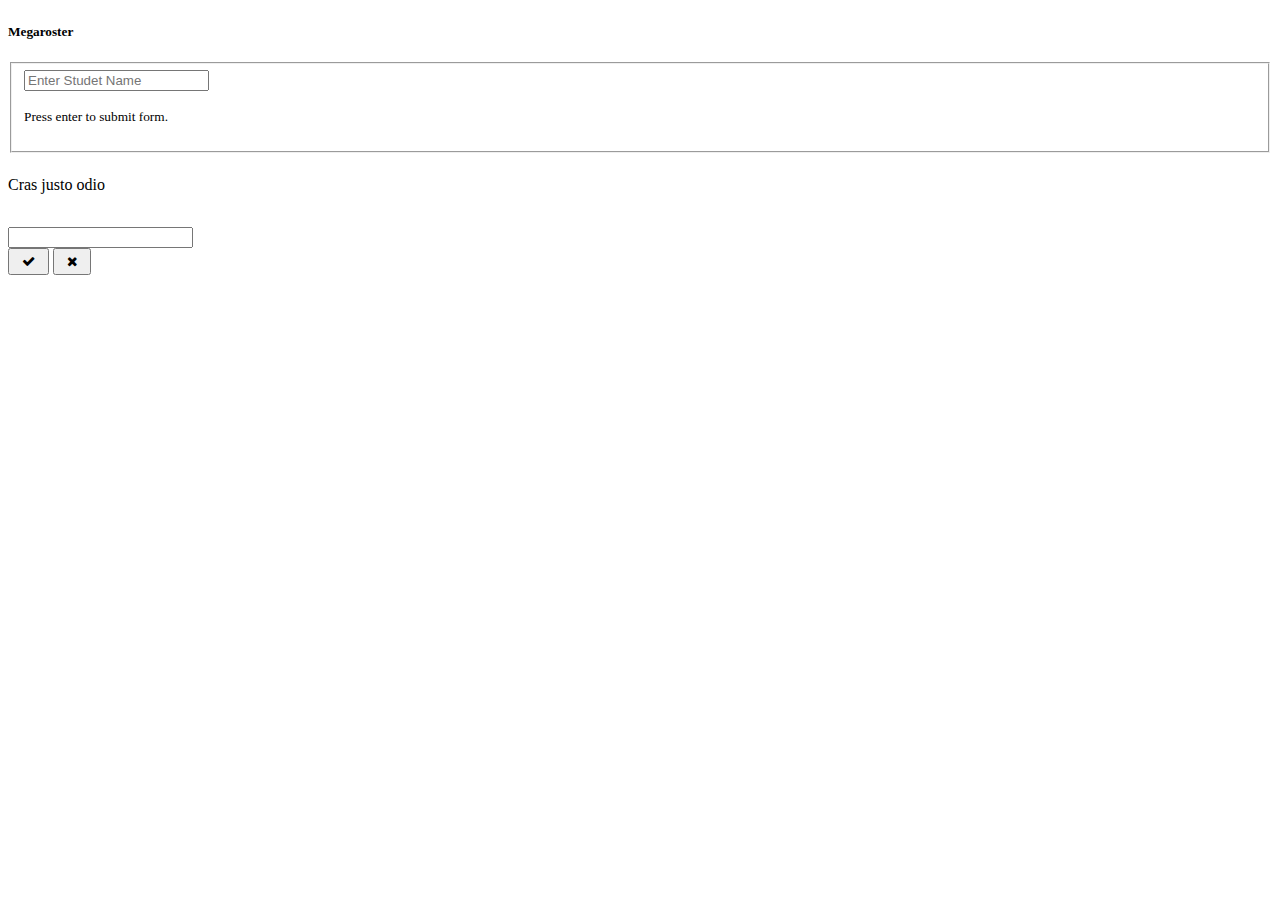
==== index.html @ 47ebc903 "Finish up UI revamp" ====
<!doctype html>
<html lang="en">
  <head>
    <meta charset="utf-8">
    <meta name="viewport" content="width=device-width, initial-scale=1, shrink-to-fit=no">
    <title>Megaroster</title>
    <link rel="stylesheet" href="https://maxcdn.bootstrapcdn.com/bootstrap/4.0.0-alpha.2/css/bootstrap.min.css" integrity="sha384-y3tfxAZXuh4HwSYylfB+J125MxIs6mR5FOHamPBG064zB+AFeWH94NdvaCBm8qnd" crossorigin="anonymous">
    <link rel="stylesheet" href="https://maxcdn.bootstrapcdn.com/font-awesome/4.4.0/css/font-awesome.min.css">
    <link rel="stylesheet" href="css/app.css">
  </head>
  <body>
    <section class="container-fluid">
      <div class="row">
        <div class="col-md-6 col-md-offset-3">
          <div class="card">
            <h5 class="card-header">Megaroster</h5>
            <div class="card-block">
              <form id="new_student_form">
                <fieldset class="form-group">
                  <label for="name" class="sr-only">Student Name</label>
                  <input type="text" name="student_name" class="form-control" id="student_name" placeholder="Enter Studet Name" required>
                  <p class="text-muted text-xs-right font-italic"><small>Press enter to submit form.</small></p>
                </fieldset>
              </form>
            </div>
          </div>
        </div>
      </div>
      <div class="row">
        <div class="col-md-6 col-md-offset-3">
          <div class="card">
            <ul id="students" class="list-group list-group-flush">
            </ul>
          </div>
        </div>
      </div>

      <li id="list_item_template" class="list-group-item invisible">
        <span>Cras justo odio</span>
        <div class="btn-group pull-sm-right">
          <button type="button" class="btn btn-warning-outline btn-sm edit">
            <i class="fa fa-pencil" aria-hidden="true"></i>
          </button>
          <button type="button" class="btn btn-danger-outline btn-sm delete">
            <i class="fa fa-trash" aria-hidden="true"></i>
          </button>
        </div>
      </li>

      <!-- EDIT form  -->
      <form role="form" id="edit_form_template" class="edit invisible">
        <div class="input-group">
          <input type="text" name="student_name" class="form-control form-control-sm">
          <div class="input-group-btn">
            <button class="btn btn-sm btn-primary-outline">
              <i class="fa fa-check" aria-hidden="true"></i>
            </button>
            <button type="button" class="btn btn-sm btn-warning-outline cancel">
              <i class="fa fa-times" aria-hidden="true"></i>
            </button>
          </div>
        </div>
      </form>
    </section>

    <script src="https://ajax.googleapis.com/ajax/libs/jquery/2.1.4/jquery.min.js"></script>
    <script src="https://maxcdn.bootstrapcdn.com/bootstrap/4.0.0-alpha.2/js/bootstrap.min.js" integrity="sha384-vZ2WRJMwsjRMW/8U7i6PWi6AlO1L79snBrmgiDpgIWJ82z8eA5lenwvxbMV1PAh7" crossorigin="anonymous"></script>
    <script src="js/app.js"></script>
    <script src="js/student.js"></script>
    <script src="js/megaroster.js"></script>
  </body>
</html>
---- css/app.css ----
section {
  margin-top: 1.5rem;
}

.form-group {
  margin-bottom: 0;
}

.btn-group {
  transition: 0.3s;
  opacity: 0;
}

.btn {
  transition: 0.15s;
}

.btn-sm {
  padding: .26rem .75rem;
}

.list-group-item {
  transition: 0.3s;
  overflow: hidden;
  position: relative;
}

.list-group-item::after {
  content: "";
  display: table;
  clear: both;
}

.list-group-item:hover {
  background-color: whitesmoke;
}

.list-group-item > span {
  line-height: 31px;
}

.list-group-item > form {
  position: absolute;
  background-color: whitesmoke;
  top: 0;
  left: 0;
  padding: .75rem 1.25rem;
  width: 100%;
  z-index: 10;
}

.list-group-item:hover .btn-group {
  opacity: 1;
}
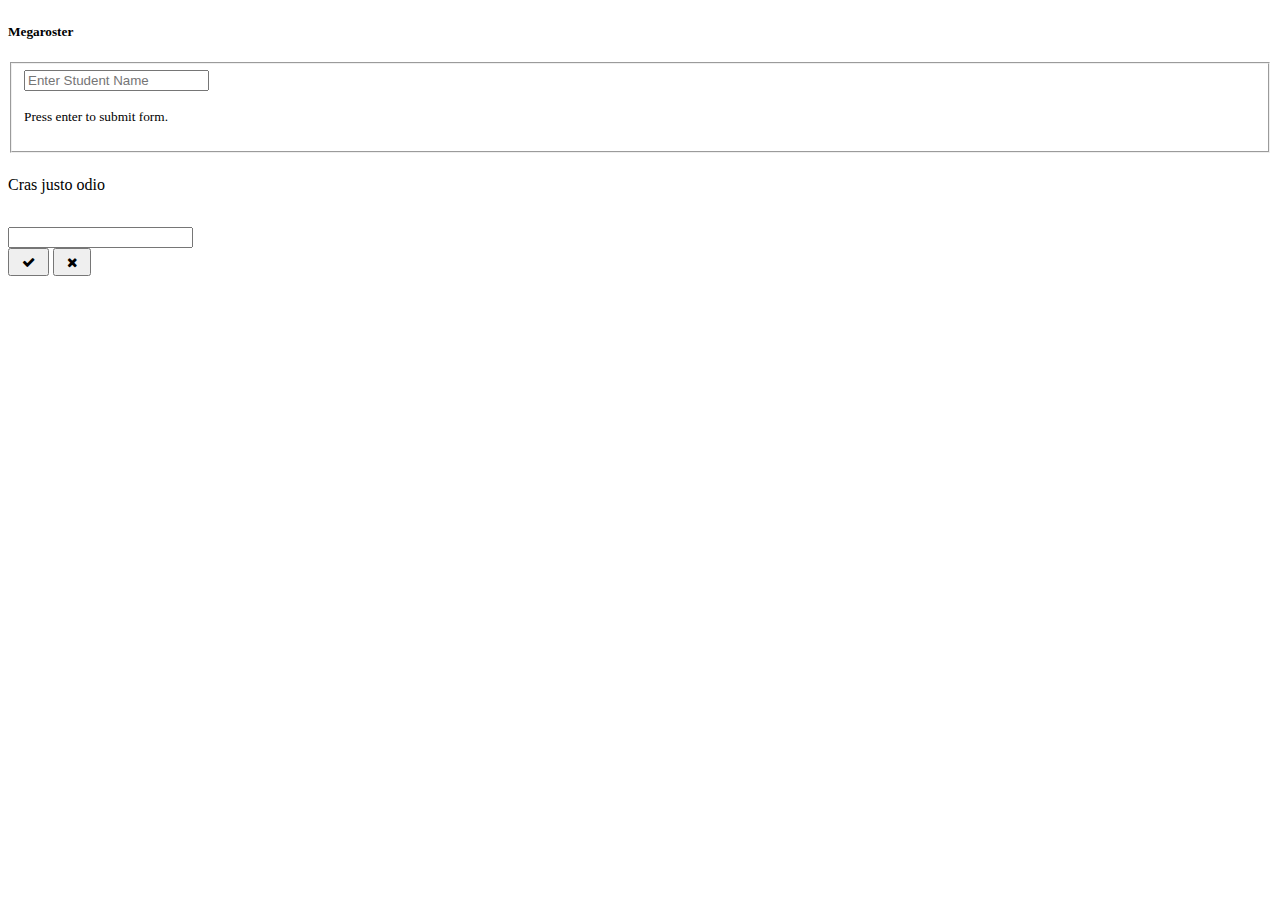
==== commit dc40b197: "Fix spelling error" ====
--- a/index.html
+++ b/index.html
@@ -18,7 +18,7 @@
               <form id="new_student_form">
                 <fieldset class="form-group">
                   <label for="name" class="sr-only">Student Name</label>
-                  <input type="text" name="student_name" class="form-control" id="student_name" placeholder="Enter Studet Name" required>
+                  <input type="text" name="student_name" class="form-control" id="student_name" placeholder="Enter Student Name" required>
                   <p class="text-muted text-xs-right font-italic"><small>Press enter to submit form.</small></p>
                 </fieldset>
               </form>
--- a/css/app.css
+++ b/css/app.css
@@ -16,7 +16,7 @@
 }
 
 .btn-sm {
-  padding: .26rem .75rem;
+  padding: .27rem .75rem;
 }
 
 .list-group-item {
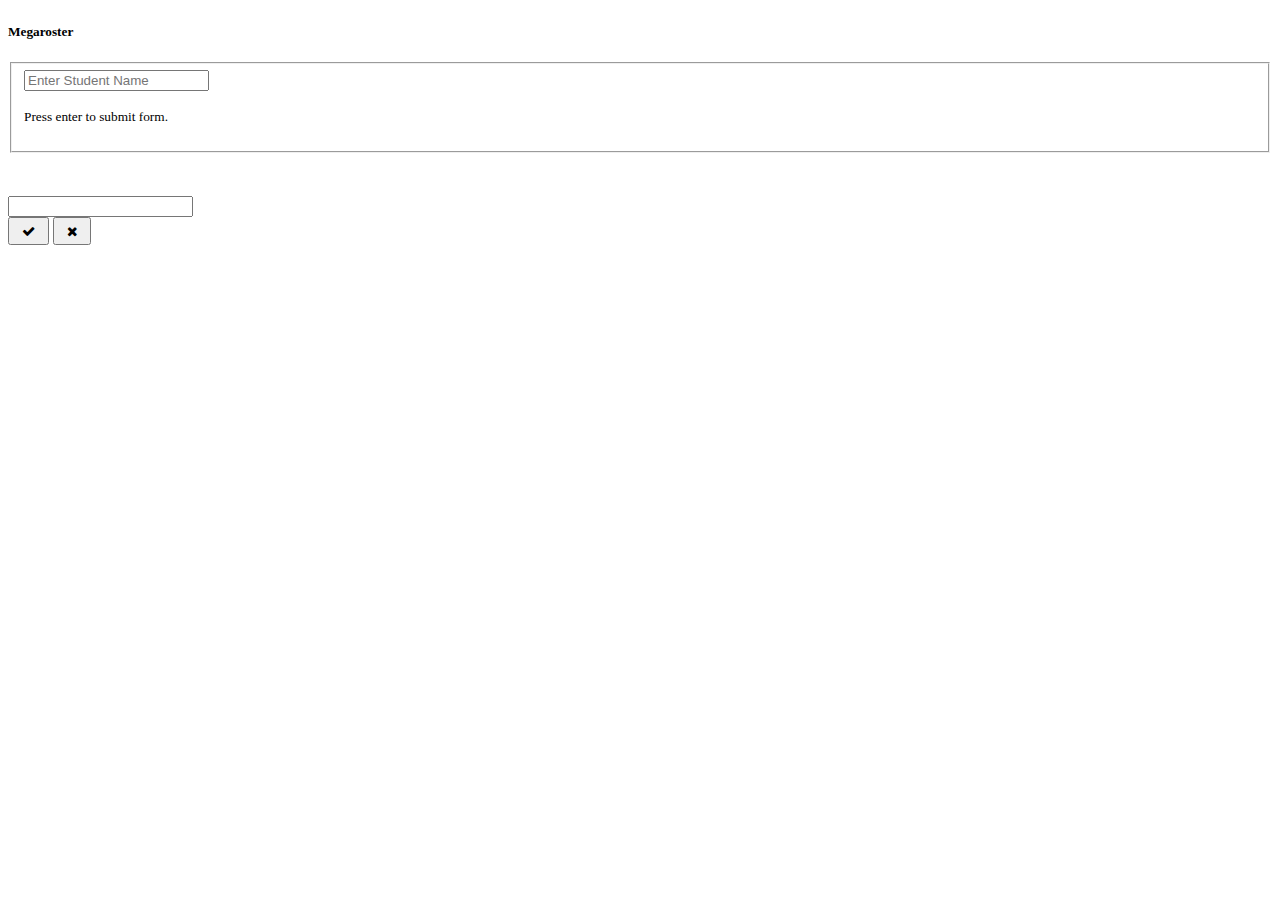
==== commit 649aeb9f: "Add the ability to favorite a student" ====
--- a/index.html
+++ b/index.html
@@ -36,10 +36,13 @@
       </div>
 
       <li id="list_item_template" class="list-group-item invisible">
-        <span>Cras justo odio</span>
+        <span></span>
         <div class="btn-group pull-sm-right">
-          <button type="button" class="btn btn-warning-outline btn-sm edit">
+          <button type="button" class="btn btn-primary-outline btn-sm edit">
             <i class="fa fa-pencil" aria-hidden="true"></i>
+          </button>
+          <button type="button" class="btn btn-warning-outline btn-sm favorite">
+            <i class="fa fa-star" aria-hidden="true"></i>
           </button>
           <button type="button" class="btn btn-danger-outline btn-sm delete">
             <i class="fa fa-trash" aria-hidden="true"></i>
@@ -52,7 +55,7 @@
         <div class="input-group">
           <input type="text" name="student_name" class="form-control form-control-sm">
           <div class="input-group-btn">
-            <button class="btn btn-sm btn-primary-outline">
+            <button class="btn btn-sm btn-success-outline">
               <i class="fa fa-check" aria-hidden="true"></i>
             </button>
             <button type="button" class="btn btn-sm btn-warning-outline cancel">
--- a/css/app.css
+++ b/css/app.css
@@ -1,5 +1,10 @@
 section {
   margin-top: 1.5rem;
+}
+
+li.favorite {
+  border-color: #66afe9;
+  background-color: rgba(102,175,233,0.25);
 }
 
 .form-group {
@@ -31,7 +36,11 @@
   clear: both;
 }
 
-.list-group-item:hover {
+.list-group-item.favorite:hover {
+  background-color: rgba(102,175,233,0.5);
+}
+
+.list-group-item:not(.favorite):hover {
   background-color: whitesmoke;
 }
 
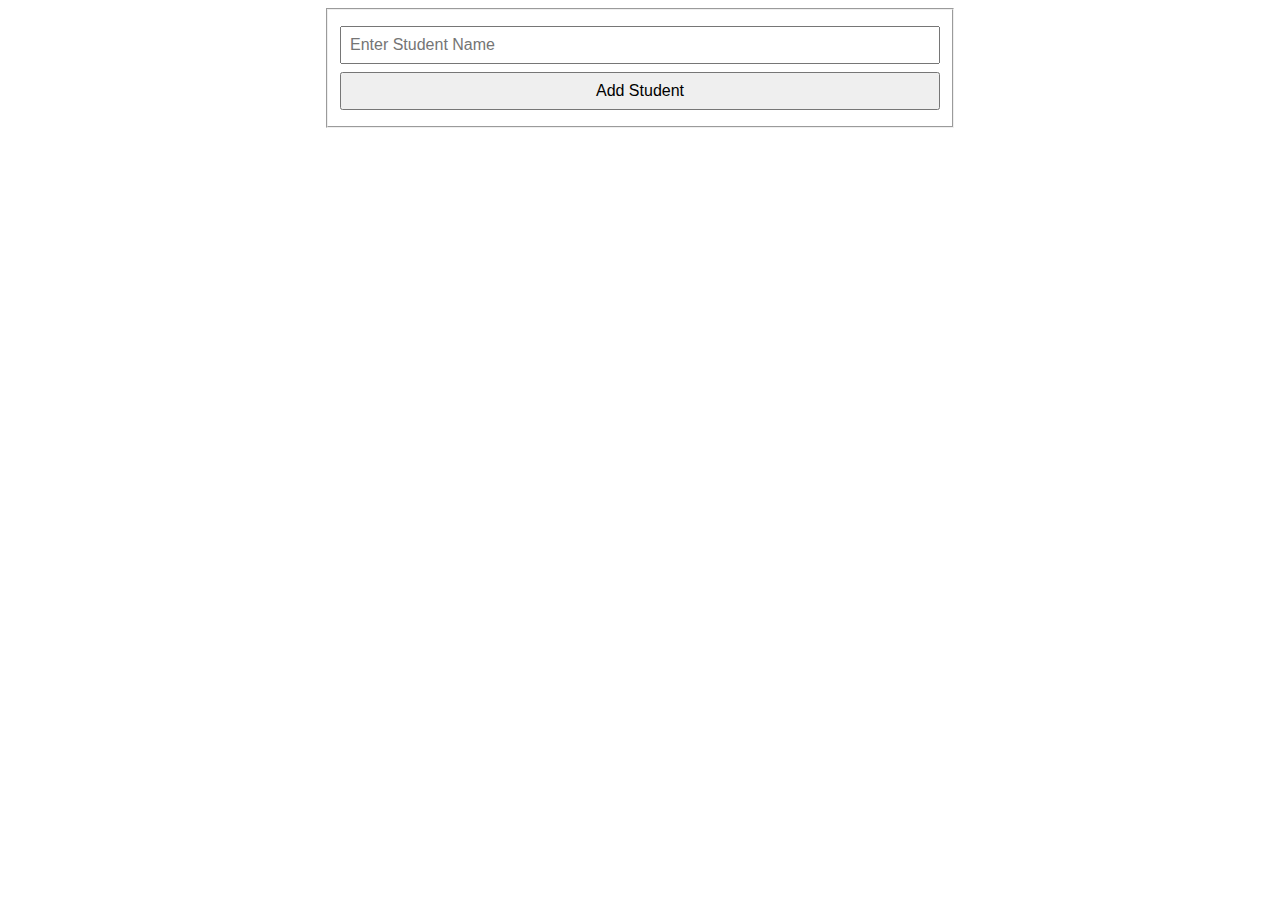
==== commit ae9d8c60: "Solve all the homework with basic vanilla javascript" ====
--- a/index.html
+++ b/index.html
@@ -4,72 +4,19 @@
     <meta charset="utf-8">
     <meta name="viewport" content="width=device-width, initial-scale=1, shrink-to-fit=no">
     <title>Megaroster</title>
-    <link rel="stylesheet" href="https://maxcdn.bootstrapcdn.com/bootstrap/4.0.0-alpha.2/css/bootstrap.min.css" integrity="sha384-y3tfxAZXuh4HwSYylfB+J125MxIs6mR5FOHamPBG064zB+AFeWH94NdvaCBm8qnd" crossorigin="anonymous">
-    <link rel="stylesheet" href="https://maxcdn.bootstrapcdn.com/font-awesome/4.4.0/css/font-awesome.min.css">
     <link rel="stylesheet" href="css/app.css">
   </head>
   <body>
-    <section class="container-fluid">
-      <div class="row">
-        <div class="col-md-6 col-md-offset-3">
-          <div class="card">
-            <h5 class="card-header">Megaroster</h5>
-            <div class="card-block">
-              <form id="new_student_form">
-                <fieldset class="form-group">
-                  <label for="name" class="sr-only">Student Name</label>
-                  <input type="text" name="student_name" class="form-control" id="student_name" placeholder="Enter Student Name" required>
-                  <p class="text-muted text-xs-right font-italic"><small>Press enter to submit form.</small></p>
-                </fieldset>
-              </form>
-            </div>
-          </div>
-        </div>
-      </div>
-      <div class="row">
-        <div class="col-md-6 col-md-offset-3">
-          <div class="card">
-            <ul id="students" class="list-group list-group-flush">
-            </ul>
-          </div>
-        </div>
-      </div>
-
-      <li id="list_item_template" class="list-group-item invisible">
-        <span></span>
-        <div class="btn-group pull-sm-right">
-          <button type="button" class="btn btn-primary-outline btn-sm edit">
-            <i class="fa fa-pencil" aria-hidden="true"></i>
-          </button>
-          <button type="button" class="btn btn-warning-outline btn-sm favorite">
-            <i class="fa fa-star" aria-hidden="true"></i>
-          </button>
-          <button type="button" class="btn btn-danger-outline btn-sm delete">
-            <i class="fa fa-trash" aria-hidden="true"></i>
-          </button>
-        </div>
-      </li>
-
-      <!-- EDIT form  -->
-      <form role="form" id="edit_form_template" class="edit invisible">
-        <div class="input-group">
-          <input type="text" name="student_name" class="form-control form-control-sm">
-          <div class="input-group-btn">
-            <button class="btn btn-sm btn-success-outline">
-              <i class="fa fa-check" aria-hidden="true"></i>
-            </button>
-            <button type="button" class="btn btn-sm btn-warning-outline cancel">
-              <i class="fa fa-times" aria-hidden="true"></i>
-            </button>
-          </div>
-        </div>
+    <section>
+      <form>
+        <fieldset>
+          <label for="name">Student Name</label>
+          <input name="name" id="name" placeholder="Enter Student Name" autocomplete="off" required>
+          <button>Add Student</button>
+        </fieldset>
       </form>
     </section>
-
-    <script src="https://ajax.googleapis.com/ajax/libs/jquery/2.1.4/jquery.min.js"></script>
-    <script src="https://maxcdn.bootstrapcdn.com/bootstrap/4.0.0-alpha.2/js/bootstrap.min.js" integrity="sha384-vZ2WRJMwsjRMW/8U7i6PWi6AlO1L79snBrmgiDpgIWJ82z8eA5lenwvxbMV1PAh7" crossorigin="anonymous"></script>
+    <script src="js/student.js"></script>
     <script src="js/app.js"></script>
-    <script src="js/student.js"></script>
-    <script src="js/megaroster.js"></script>
   </body>
 </html>
--- a/css/app.css
+++ b/css/app.css
@@ -1,63 +1,52 @@
-section {
-  margin-top: 1.5rem;
+* {
+  box-sizing: border-box;
 }
 
-li.favorite {
-  border-color: #66afe9;
-  background-color: rgba(102,175,233,0.25);
+section {
+  margin: 0 auto;
+  width: 50%;
 }
 
-.form-group {
-  margin-bottom: 0;
+fieldset {
+  padding-top: 1rem;
+  padding-bottom: .5rem;
 }
 
-.btn-group {
-  transition: 0.3s;
-  opacity: 0;
+button, input {
+  font-size: 1rem;
+  margin-bottom: .5rem;
+  padding: .5rem;
+  width: 100%;
 }
 
-.btn {
-  transition: 0.15s;
+label {
+  position: absolute;
+  width: 1px;
+  height: 1px;
+  padding: 0;
+  margin: -1px;
+  overflow: hidden;
+  clip: rect(0,0,0,0);
+  border: 0;
 }
 
-.btn-sm {
-  padding: .27rem .75rem;
+ul {
+  list-style: none;
+  margin: 1rem 0 0;
+  padding: 0;
 }
 
-.list-group-item {
-  transition: 0.3s;
-  overflow: hidden;
-  position: relative;
+li {
+  border: 1px solid silver;
+  line-height: 2;
+  padding: 0 1rem;
 }
 
-.list-group-item::after {
-  content: "";
-  display: table;
-  clear: both;
+li a {
+  margin-left: 5px;
 }
 
-.list-group-item.favorite:hover {
-  background-color: rgba(102,175,233,0.5);
+.promoted {
+  background-color: rgba(102,175,233,0.25);
+  border-color: #66afe9;
 }
-
-.list-group-item:not(.favorite):hover {
-  background-color: whitesmoke;
-}
-
-.list-group-item > span {
-  line-height: 31px;
-}
-
-.list-group-item > form {
-  position: absolute;
-  background-color: whitesmoke;
-  top: 0;
-  left: 0;
-  padding: .75rem 1.25rem;
-  width: 100%;
-  z-index: 10;
-}
-
-.list-group-item:hover .btn-group {
-  opacity: 1;
-}
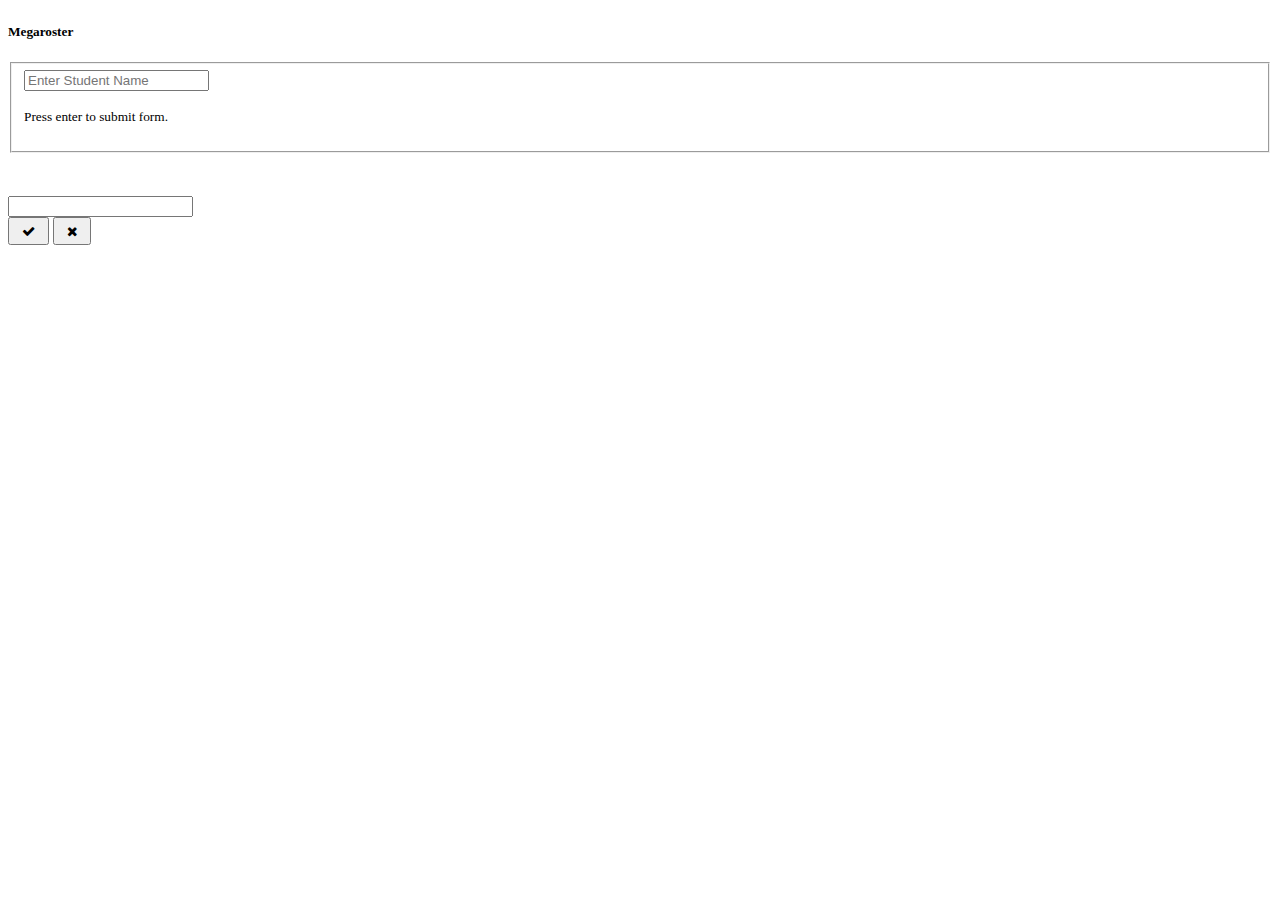
==== commit c239370b: "Revert "deploying advanced megaroster"" ====
--- a/index.html
+++ b/index.html
@@ -4,19 +4,72 @@
     <meta charset="utf-8">
     <meta name="viewport" content="width=device-width, initial-scale=1, shrink-to-fit=no">
     <title>Megaroster</title>
+    <link rel="stylesheet" href="https://maxcdn.bootstrapcdn.com/bootstrap/4.0.0-alpha.2/css/bootstrap.min.css" integrity="sha384-y3tfxAZXuh4HwSYylfB+J125MxIs6mR5FOHamPBG064zB+AFeWH94NdvaCBm8qnd" crossorigin="anonymous">
+    <link rel="stylesheet" href="https://maxcdn.bootstrapcdn.com/font-awesome/4.4.0/css/font-awesome.min.css">
     <link rel="stylesheet" href="css/app.css">
   </head>
   <body>
-    <section>
-      <form>
-        <fieldset>
-          <label for="name">Student Name</label>
-          <input name="name" id="name" placeholder="Enter Student Name" autocomplete="off" required>
-          <button>Add Student</button>
-        </fieldset>
+    <section class="container-fluid">
+      <div class="row">
+        <div class="col-md-6 col-md-offset-3">
+          <div class="card">
+            <h5 class="card-header">Megaroster</h5>
+            <div class="card-block">
+              <form id="new_student_form">
+                <fieldset class="form-group">
+                  <label for="name" class="sr-only">Student Name</label>
+                  <input type="text" name="student_name" class="form-control" id="student_name" placeholder="Enter Student Name" required>
+                  <p class="text-muted text-xs-right font-italic"><small>Press enter to submit form.</small></p>
+                </fieldset>
+              </form>
+            </div>
+          </div>
+        </div>
+      </div>
+      <div class="row">
+        <div class="col-md-6 col-md-offset-3">
+          <div class="card">
+            <ul id="students" class="list-group list-group-flush">
+            </ul>
+          </div>
+        </div>
+      </div>
+
+      <li id="list_item_template" class="list-group-item invisible">
+        <span></span>
+        <div class="btn-group pull-xs-right">
+          <button type="button" class="btn btn-primary-outline btn-sm edit">
+            <i class="fa fa-pencil" aria-hidden="true"></i>
+          </button>
+          <button type="button" class="btn btn-warning-outline btn-sm favorite">
+            <i class="fa fa-star" aria-hidden="true"></i>
+          </button>
+          <button type="button" class="btn btn-danger-outline btn-sm delete">
+            <i class="fa fa-trash" aria-hidden="true"></i>
+          </button>
+        </div>
+      </li>
+
+      <!-- EDIT form  -->
+      <form role="form" id="edit_form_template" class="edit invisible">
+        <div class="input-group">
+          <input type="text" name="student_name" class="form-control form-control-sm">
+          <div class="input-group-btn">
+            <button class="btn btn-sm btn-success-outline">
+              <i class="fa fa-check" aria-hidden="true"></i>
+            </button>
+            <button type="button" class="btn btn-sm btn-warning-outline cancel">
+              <i class="fa fa-times" aria-hidden="true"></i>
+            </button>
+          </div>
+        </div>
       </form>
     </section>
+
+    <script src="https://ajax.googleapis.com/ajax/libs/jquery/2.1.4/jquery.min.js"></script>
+    <script src="https://maxcdn.bootstrapcdn.com/bootstrap/4.0.0-alpha.2/js/bootstrap.min.js" integrity="sha384-vZ2WRJMwsjRMW/8U7i6PWi6AlO1L79snBrmgiDpgIWJ82z8eA5lenwvxbMV1PAh7" crossorigin="anonymous"></script>
+    <script src="js/app.js"></script>
     <script src="js/student.js"></script>
-    <script src="js/app.js"></script>
+    <script src="js/megaroster.js"></script>
   </body>
 </html>
--- a/css/app.css
+++ b/css/app.css
@@ -1,52 +1,63 @@
-* {
-  box-sizing: border-box;
+section {
+  margin-top: 1.5rem;
 }
 
-section {
-  margin: 0 auto;
-  width: 50%;
+li.favorite {
+  border-color: #66afe9;
+  background-color: rgba(102,175,233,0.25);
 }
 
-fieldset {
-  padding-top: 1rem;
-  padding-bottom: .5rem;
+.form-group {
+  margin-bottom: 0;
 }
 
-button, input {
-  font-size: 1rem;
-  margin-bottom: .5rem;
-  padding: .5rem;
-  width: 100%;
+.btn-group {
+  transition: 0.3s;
+  opacity: 0;
 }
 
-label {
-  position: absolute;
-  width: 1px;
-  height: 1px;
-  padding: 0;
-  margin: -1px;
-  overflow: hidden;
-  clip: rect(0,0,0,0);
-  border: 0;
+.btn {
+  transition: 0.15s;
 }
 
-ul {
-  list-style: none;
-  margin: 1rem 0 0;
-  padding: 0;
+.btn-sm {
+  padding: .27rem .75rem;
 }
 
-li {
-  border: 1px solid silver;
-  line-height: 2;
-  padding: 0 1rem;
+.list-group-item {
+  transition: 0.3s;
+  overflow: hidden;
+  position: relative;
 }
 
-li a {
-  margin-left: 5px;
+.list-group-item::after {
+  content: "";
+  display: table;
+  clear: both;
 }
 
-.promoted {
-  background-color: rgba(102,175,233,0.25);
-  border-color: #66afe9;
+.list-group-item.favorite:hover {
+  background-color: rgba(102,175,233,0.5);
 }
+
+.list-group-item:not(.favorite):hover {
+  background-color: whitesmoke;
+}
+
+.list-group-item > span {
+  line-height: 31px;
+}
+
+.list-group-item > form {
+  position: absolute;
+  background-color: whitesmoke;
+  top: 0;
+  left: 0;
+  padding: .75rem 1.25rem;
+  width: 100%;
+  z-index: 10;
+}
+
+.list-group-item:hover .btn-group {
+  opacity: 1;
+}
